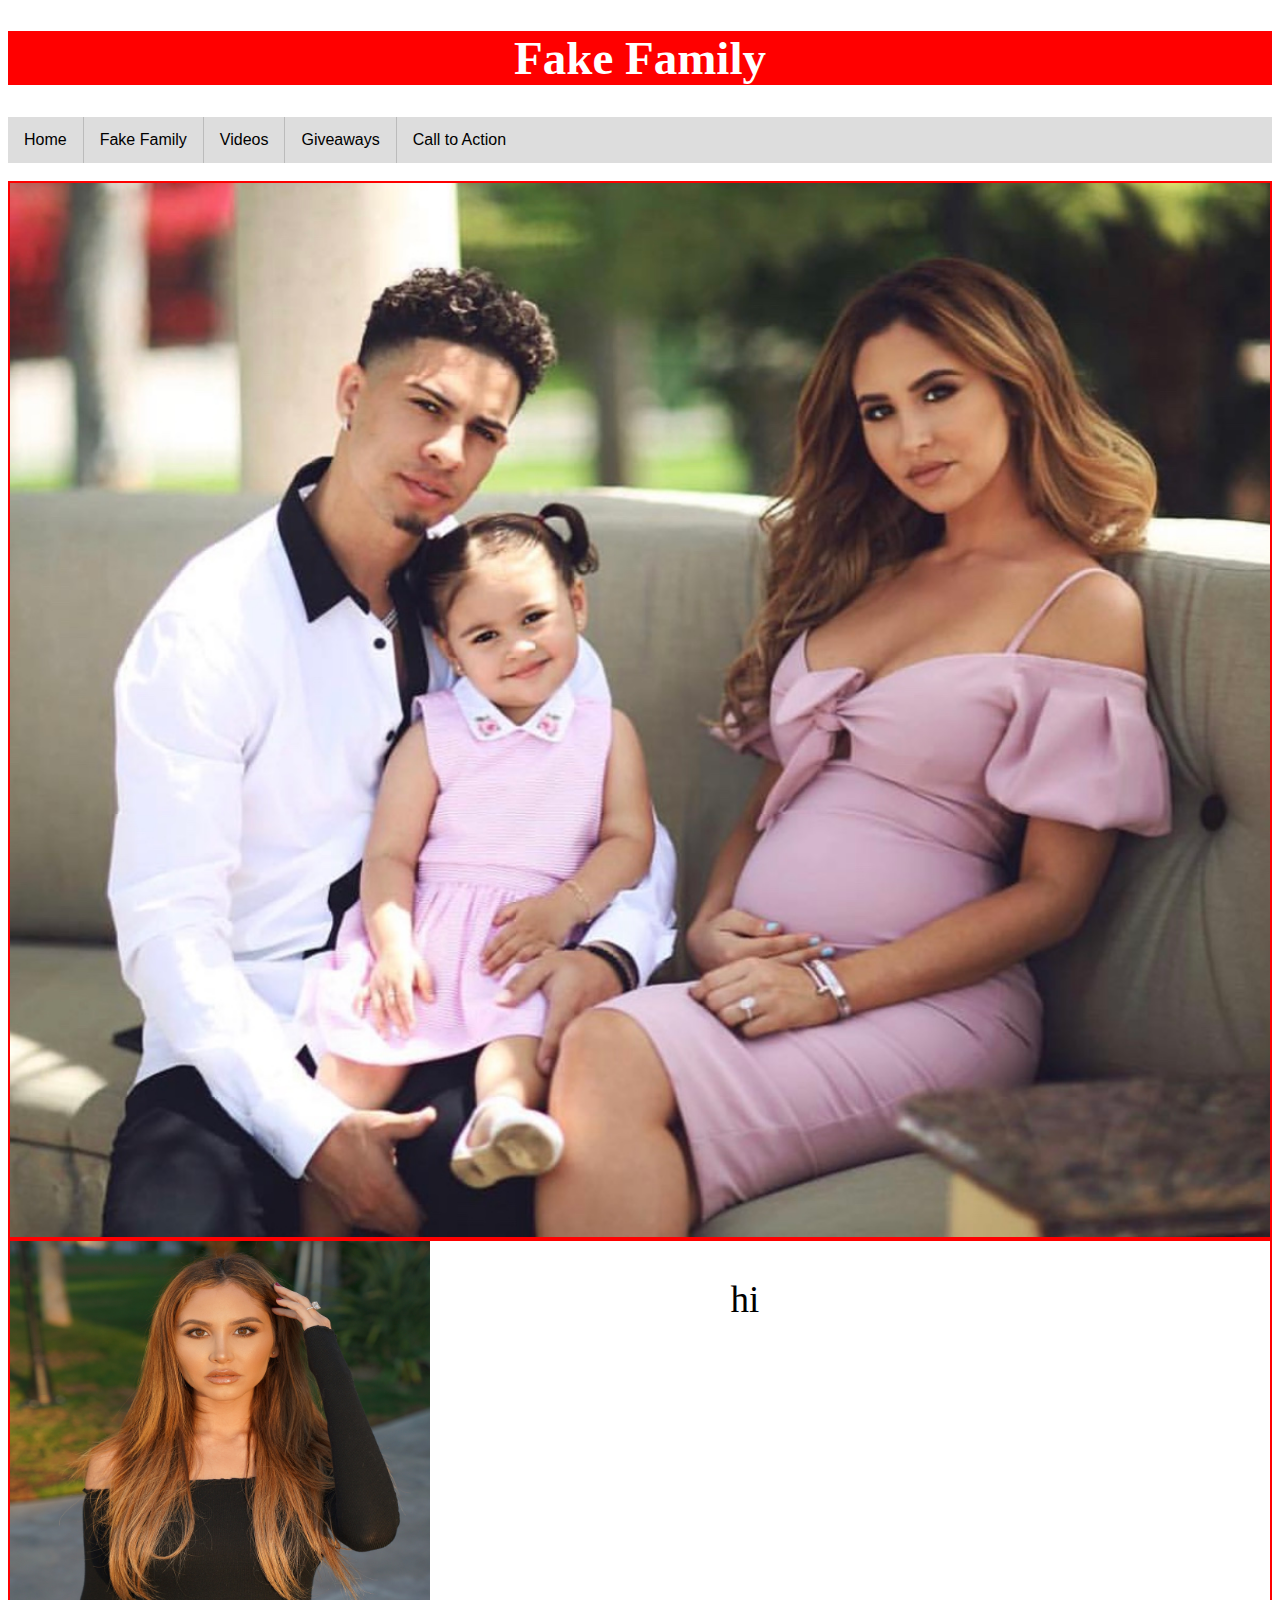
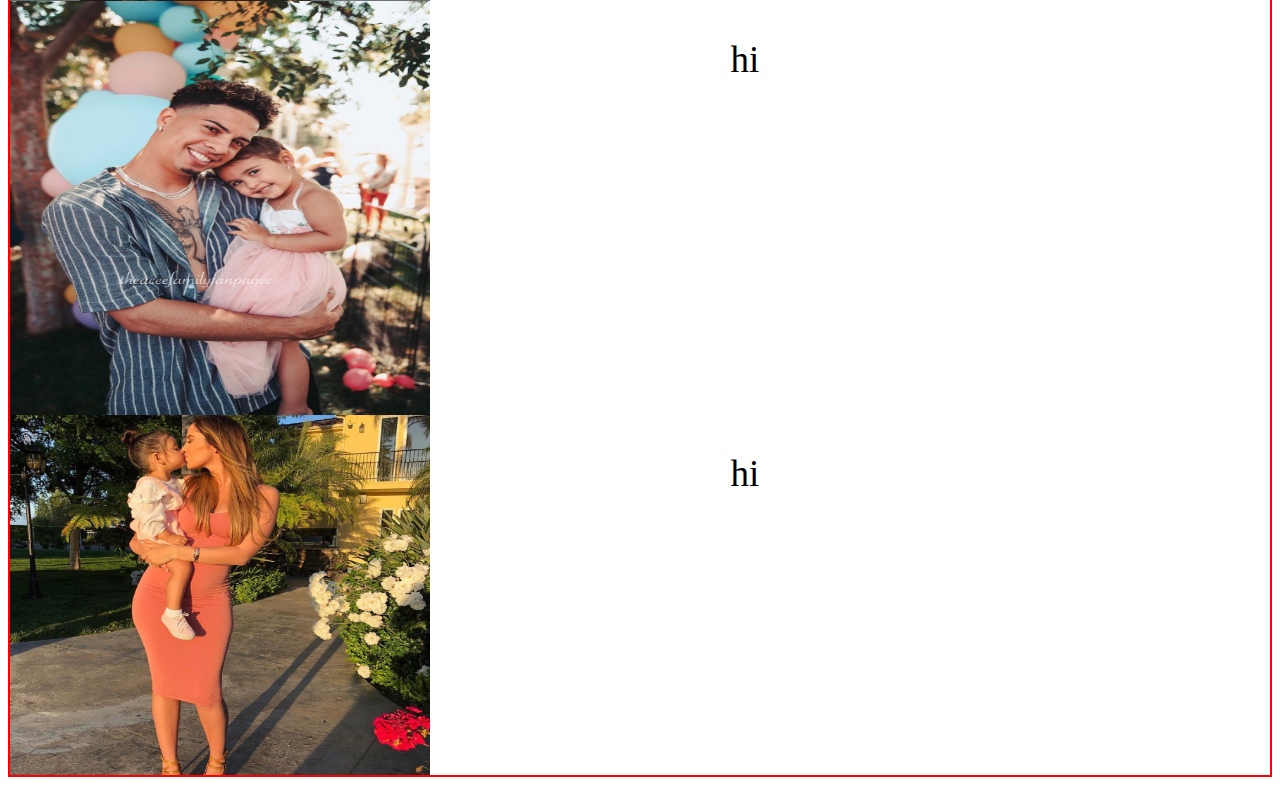
==== fake.html @ 0e348704 "Add files via upload" ====
<!DOCTYPE html>
<html>
	<head>
		<link href="other.css" type="text/css" rel="stylesheet">
	</head>
	<body>
		<header>
			<h1>Fake Family</h1>
		</header>
		<ul>
			<li><a href="./index.html">Home</a></li>			
			<li><a href="./fake.html">Fake Family</a></li>
			<li><a href="./videos.html">Videos</a></li>	
			<li><a href="./giveaways.html">Giveaways</a></li>
			<li><a href="./cta.html">Call to Action</a></li>	
		</ul>
		<br>
		<div class="big">
			<div class="grid-cont">
				<img src="images/all.jpg">
			</div>
		</div>
		<div class="data">
			<div class="a-one">
				<img src="images/catherine.jpg"/>
			</div>
			<div class="a-two">
				<p>hi</p>
			</div>
			<br>
			<div class="a-one">
				<img src="images/aande.jpg"/>
			</div>
			<div class="a-two">
				<p>hi</p>
			</div>
			<br>
			<div class="a-one">
				<img src="images/cande.jpg"/>
			</div>
			<div class="a-two">
				<p>hi</p>
			</div>
		</div>
	</body>
</html>
---- other.css ----
h1 {
	font-size: 47px;
	font-family: calibri;
	text-align: center;
}
p {
	font-size: 37px;
	font-family: timesnewroman;
	text-align: center;
}
body {
	font-family: sans-serif;
}
.data {
	border: 2px #FF0000 solid;
	display: grid;
	margin: auto;
	position: relative;
	grid-template-columns: 1fr 1fr 1fr 1fr 1fr 1fr;
	grid-template-rows: 40vh 46vh 40vh;
}
.a-one {
	grid-column-start: 1;
	grid-column-end: span 2;
}
.a-two {
	grid-column-start: 3;
	grid-column-end: span 3;
}
.big {
	border: 2px #FF0000 solid;
	display: grid;
	margin: auto;
	position: relative;
}
.grid-cont {
	grid-column-start: 1;
	grid-column-end: span 6;
	}
.grid-container {
	border: 2px #FF0000 solid;
	display: grid;
	margin: auto;
	position: relative;
	grid-template-columns: 1fr 1fr 1fr 1fr 1fr 1fr;
	grid-template-rows: 10vh 32vh 14vh;
	grid-template-areas: 'header header header header header header'
						'left left middle middle right right'
						'footer footer footer footer footer footer';
	grid-gap: 2%;
}
header {
	color: white;
	background-color: #FF0000;
	grid-area: center;
}
img {
	width: 100%;
	height: 100%;
}

li {
	display: inline;
	float: left;
	border-right: 1px solid black;
	border-right: 1px solid #bbb;
}

ul {
	list-style-type: none;
	margin: 0;
	padding: 0;
	overflow: hidden;
	background-color: #dddddd;

}
li a {
	display: block;
	color: black;
	text-align: center;
	padding: 14px 16px;
	text-decoration: none;
}
li a:hover {
	background-color: #b8caff;
}
li:last-child {
	border-right: none;
}
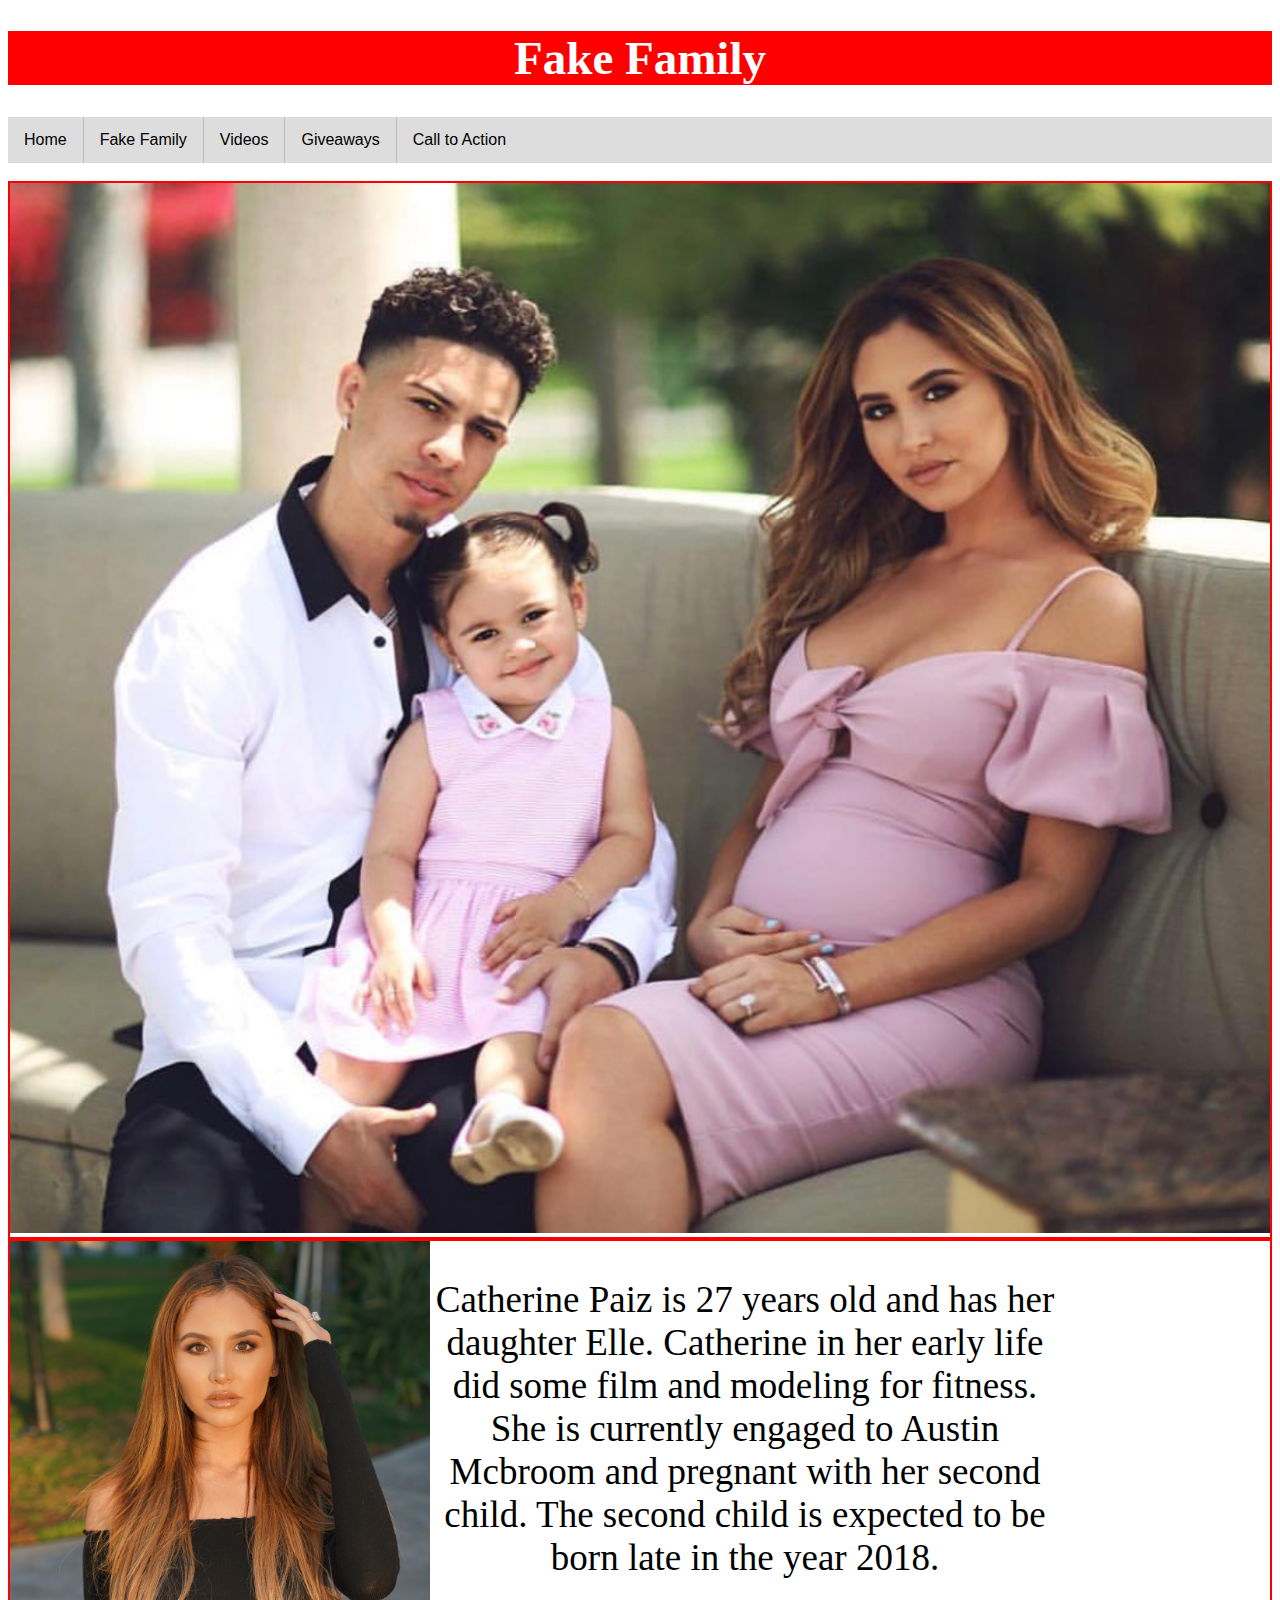
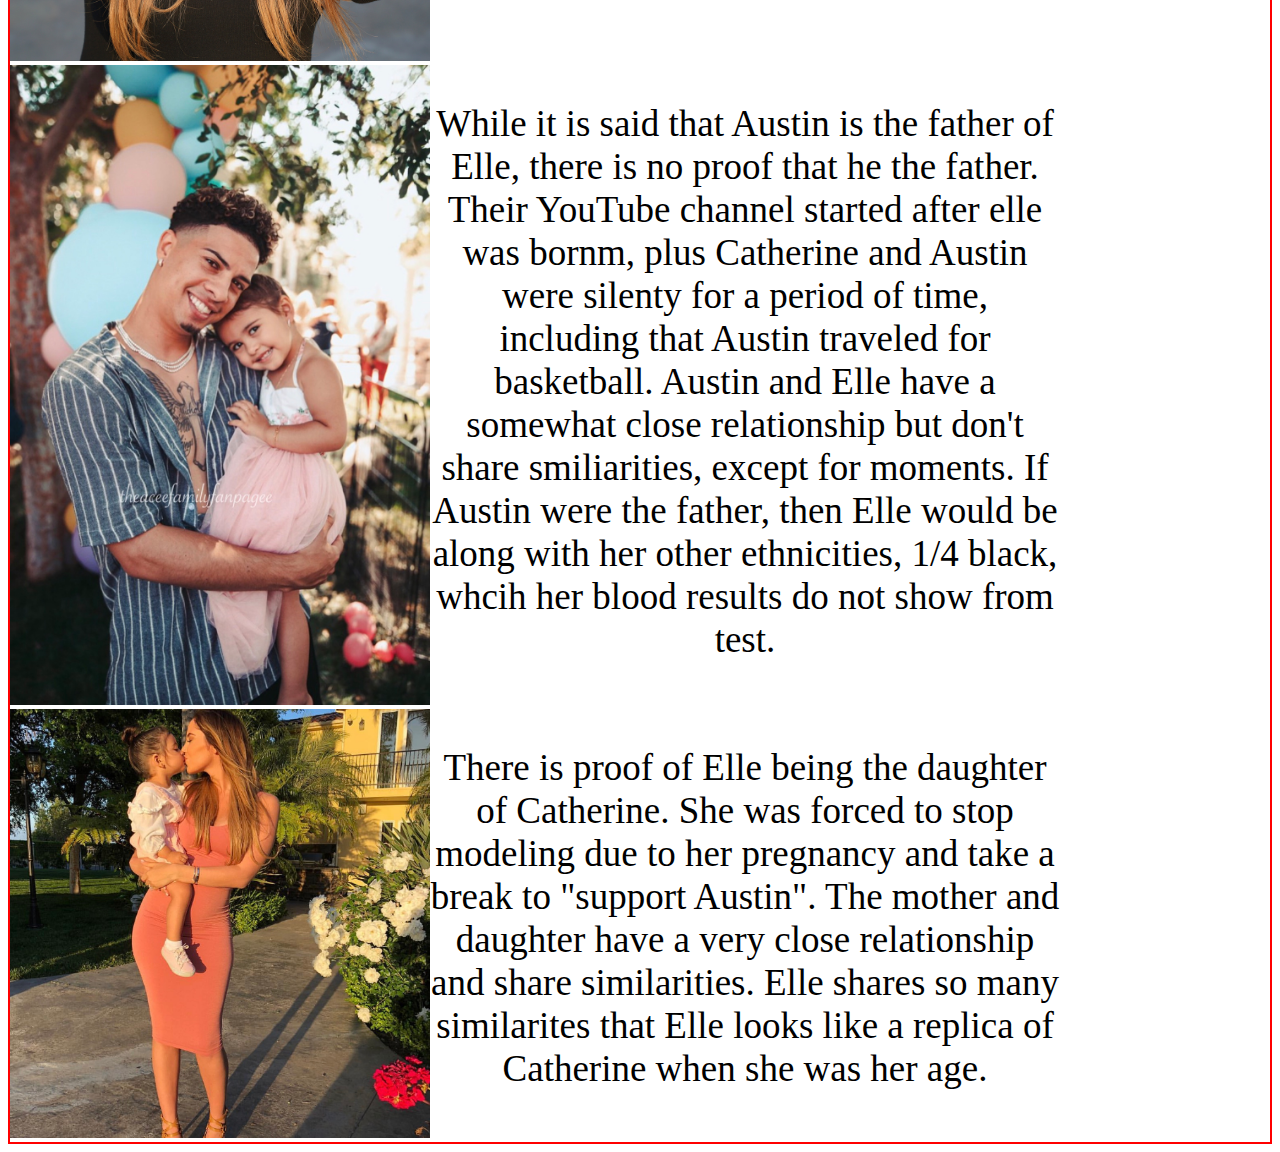
==== commit 4b2bf6bd: "Add files via upload" ====
--- a/fake.html
+++ b/fake.html
@@ -25,21 +25,21 @@
 				<img src="images/catherine.jpg"/>
 			</div>
 			<div class="a-two">
-				<p>hi</p>
+				<p>Catherine Paiz is 27 years old and has her daughter Elle. Catherine in her early life did some film and modeling for fitness. She is currently engaged to Austin Mcbroom and pregnant with her second child. The second child is expected to be born late in the year 2018. </p>
 			</div>
 			<br>
 			<div class="a-one">
 				<img src="images/aande.jpg"/>
 			</div>
 			<div class="a-two">
-				<p>hi</p>
+				<p>While it is said that Austin is the father of Elle, there is no proof that he the father. Their YouTube channel started after elle was bornm, plus Catherine and Austin were silenty for a period of time, including that Austin traveled for basketball. Austin and Elle have a somewhat close relationship but don't share smiliarities, except for moments. If Austin were the father, then Elle would be along with her other ethnicities, 1/4 black, whcih her blood results do not show from test.</p>
 			</div>
 			<br>
 			<div class="a-one">
 				<img src="images/cande.jpg"/>
 			</div>
 			<div class="a-two">
-				<p>hi</p>
+				<p>There is proof of Elle being the daughter of Catherine. She was forced to stop modeling due to her pregnancy and take a break to "support Austin". The mother and daughter have a very close relationship and share similarities. Elle shares so many similarites that Elle looks like a replica of Catherine when she was her age.</p>
 			</div>
 		</div>
 	</body>
--- a/other.css
+++ b/other.css
@@ -17,7 +17,6 @@
 	margin: auto;
 	position: relative;
 	grid-template-columns: 1fr 1fr 1fr 1fr 1fr 1fr;
-	grid-template-rows: 40vh 46vh 40vh;
 }
 .a-one {
 	grid-column-start: 1;
@@ -43,7 +42,6 @@
 	margin: auto;
 	position: relative;
 	grid-template-columns: 1fr 1fr 1fr 1fr 1fr 1fr;
-	grid-template-rows: 10vh 32vh 14vh;
 	grid-template-areas: 'header header header header header header'
 						'left left middle middle right right'
 						'footer footer footer footer footer footer';
@@ -56,7 +54,7 @@
 }
 img {
 	width: 100%;
-	height: 100%;
+	height: auto;
 }
 
 li {
